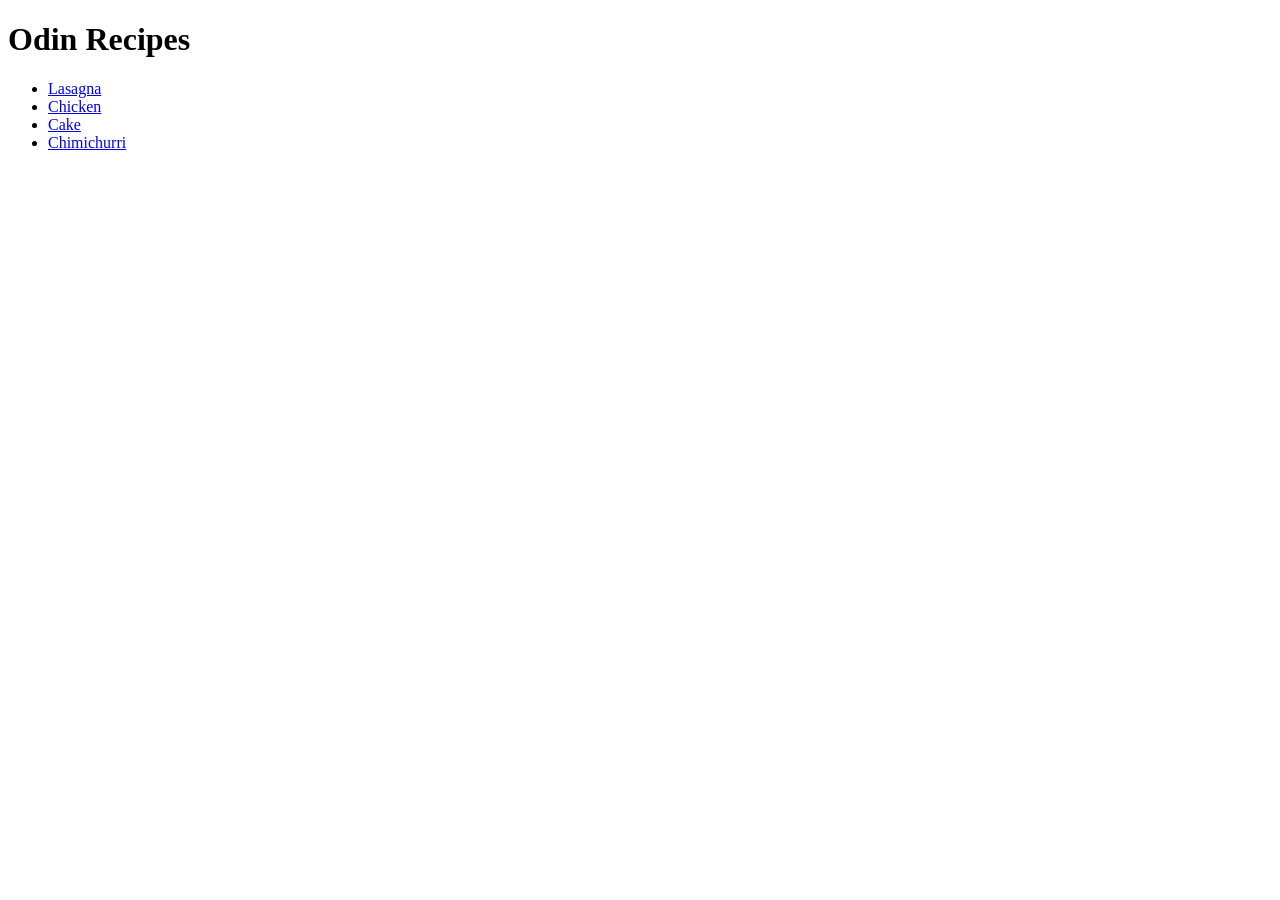
==== index.html @ fc05f47c "ADD: Initial recipe pages and main index file." ====
<!DOCTYPE html>
<html lang="en">
<head>
    <meta charset="UTF-8">
    <meta name="viewport" content="width=device-width, initial-scale=1.0">
    <title>Odin Recipes</title>
</head>
<body>
    <h1>Odin Recipes</h1>
    <ul>
        <li>
            <a href="recipes/lasagna.html">Lasagna</a>
        </li>
        <li>
            <a href="recipes/chicken.html">Chicken</a>
        </li>
        <li>
            <a href="recipes/cake.html">Cake</a>
        </li>
        <li>
            <a href="recipes/chimichurri.html">Chimichurri</a>
        </li>
    </ul>
</body>
</html>
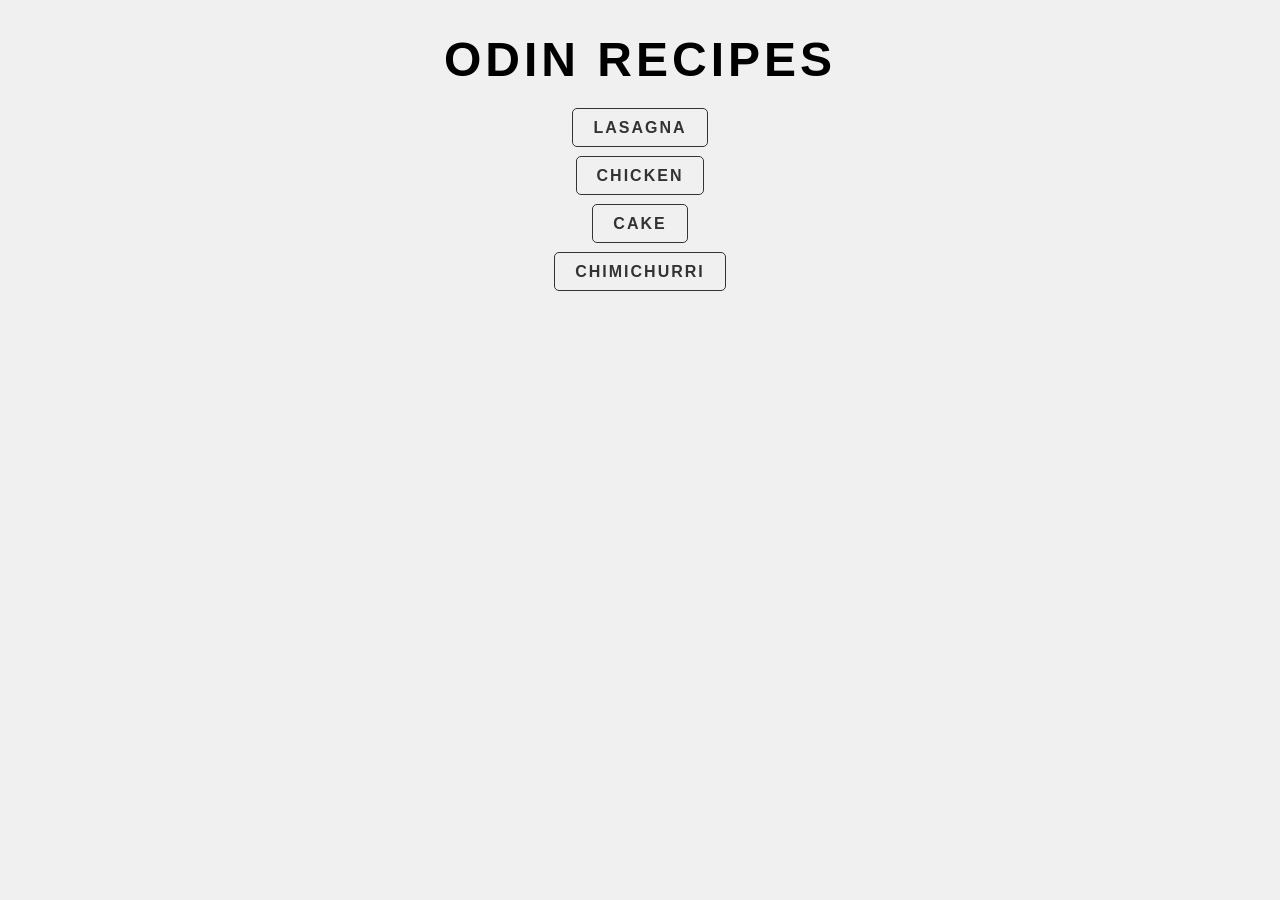
==== commit d3b7136c: "REFINE: Update recipe pages and index with improved HTML structure and styling classes." ====
--- a/index.html
+++ b/index.html
@@ -4,21 +4,22 @@
     <meta charset="UTF-8">
     <meta name="viewport" content="width=device-width, initial-scale=1.0">
     <title>Odin Recipes</title>
+    <link rel="stylesheet" href="./style.css">
 </head>
 <body>
-    <h1>Odin Recipes</h1>
-    <ul>
-        <li>
-            <a href="recipes/lasagna.html">Lasagna</a>
+    <h1 class="title">Odin Recipes</h1>
+    <ul class="recipes-list">
+        <li class="recipe-item">
+            <a href="./recipes/lasagna.html">Lasagna</a>
         </li>
-        <li>
-            <a href="recipes/chicken.html">Chicken</a>
+        <li class="recipe-item">
+            <a href="./recipes/chicken.html">Chicken</a>
         </li>
-        <li>
-            <a href="recipes/cake.html">Cake</a>
+        <li class="recipe-item">
+            <a href="./recipes/cake.html">Cake</a>
         </li>
-        <li>
-            <a href="recipes/chimichurri.html">Chimichurri</a>
+        <li class="recipe-item">
+            <a href="./recipes/chimichurri.html">Chimichurri</a>
         </li>
     </ul>
 </body>
--- a/style.css
+++ b/style.css
@@ -0,0 +1,46 @@
+body{
+    font-family: Arial, sans-serif;
+    text-align: center;
+    margin: 0;
+    padding: 0;
+    background-color: #f0f0f0;
+}
+
+a{
+    text-decoration: none;
+    color: #333;
+    font-size: 16px;
+    font-weight: bold;
+    text-transform: uppercase;
+    letter-spacing: 2px;
+    padding: 10px 20px;
+    border-radius: 5px;
+    background-color: #f0f0f0;
+    border: 1px solid #333;
+    transition: all 0.75s ease;
+    &:hover{
+        background-color: #333;
+        color: #fff;
+    }
+}
+
+.title{
+    text-align: center;
+    font-size: 48px;
+    font-weight: bold;
+    text-transform: uppercase;
+    letter-spacing: 4px;
+    padding: 20px auto;
+}
+
+
+.recipes-list{
+    list-style: none;
+    padding: 0;
+    margin: 0 auto;
+    width: 400px;
+}
+
+.recipe-item{
+    margin: 30px;
+}
